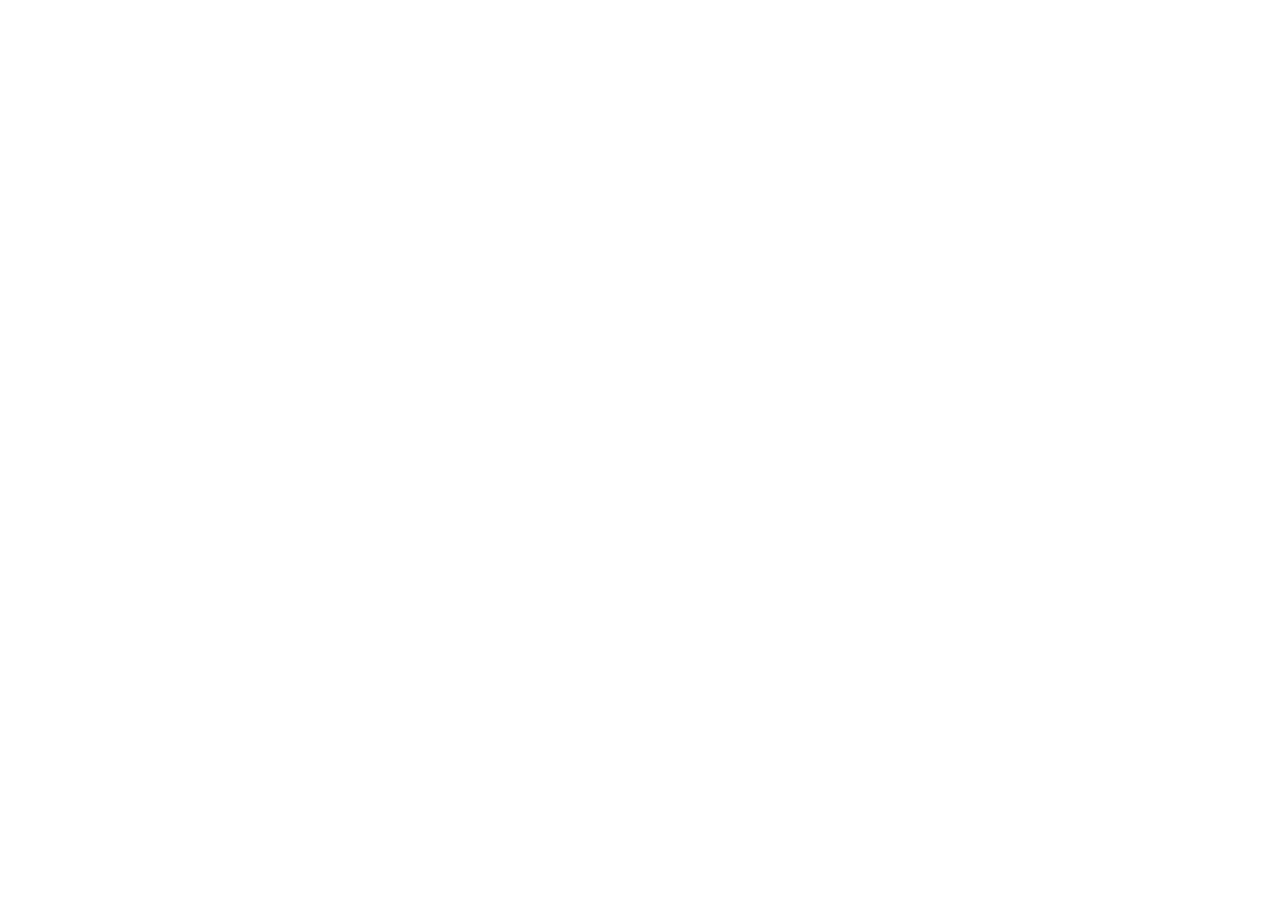
==== welcome.html @ d21d1979 "projects listed in readme; initial files created" ====
<!DOCTYPE html>
<html lang="en">
<head>
  <meta charset="UTF-8">
  <meta name="viewport" content="width=device-width, initial-scale=1.0">
  <meta http-equiv="X-UA-Compatible" content="ie=edge">
  <!-- GOOGLE FONTS -->
  <link href="https://fonts.googleapis.com/css?family=Crete+Round|Francois+One|Quicksand|Righteous|Titillium+Web&display=swap" rel="stylesheet">
  <!-- BOOTSTRAP CDN -->
  <!-- CSS LINK -->
  <link rel="stylesheet" href="./assets/css/welcome.css">
  <title>Welcome Email</title>
</head>
<body>
  
</body>
</html>
---- assets/css/welcome.css ----
/* 
font-family: 'Titillium Web', sans-serif;
font-family: 'Quicksand', sans-serif;
font-family: 'Righteous', cursive;
font-family: 'Crete Round', serif;
font-family: 'Francois One', sans-serif;
*/
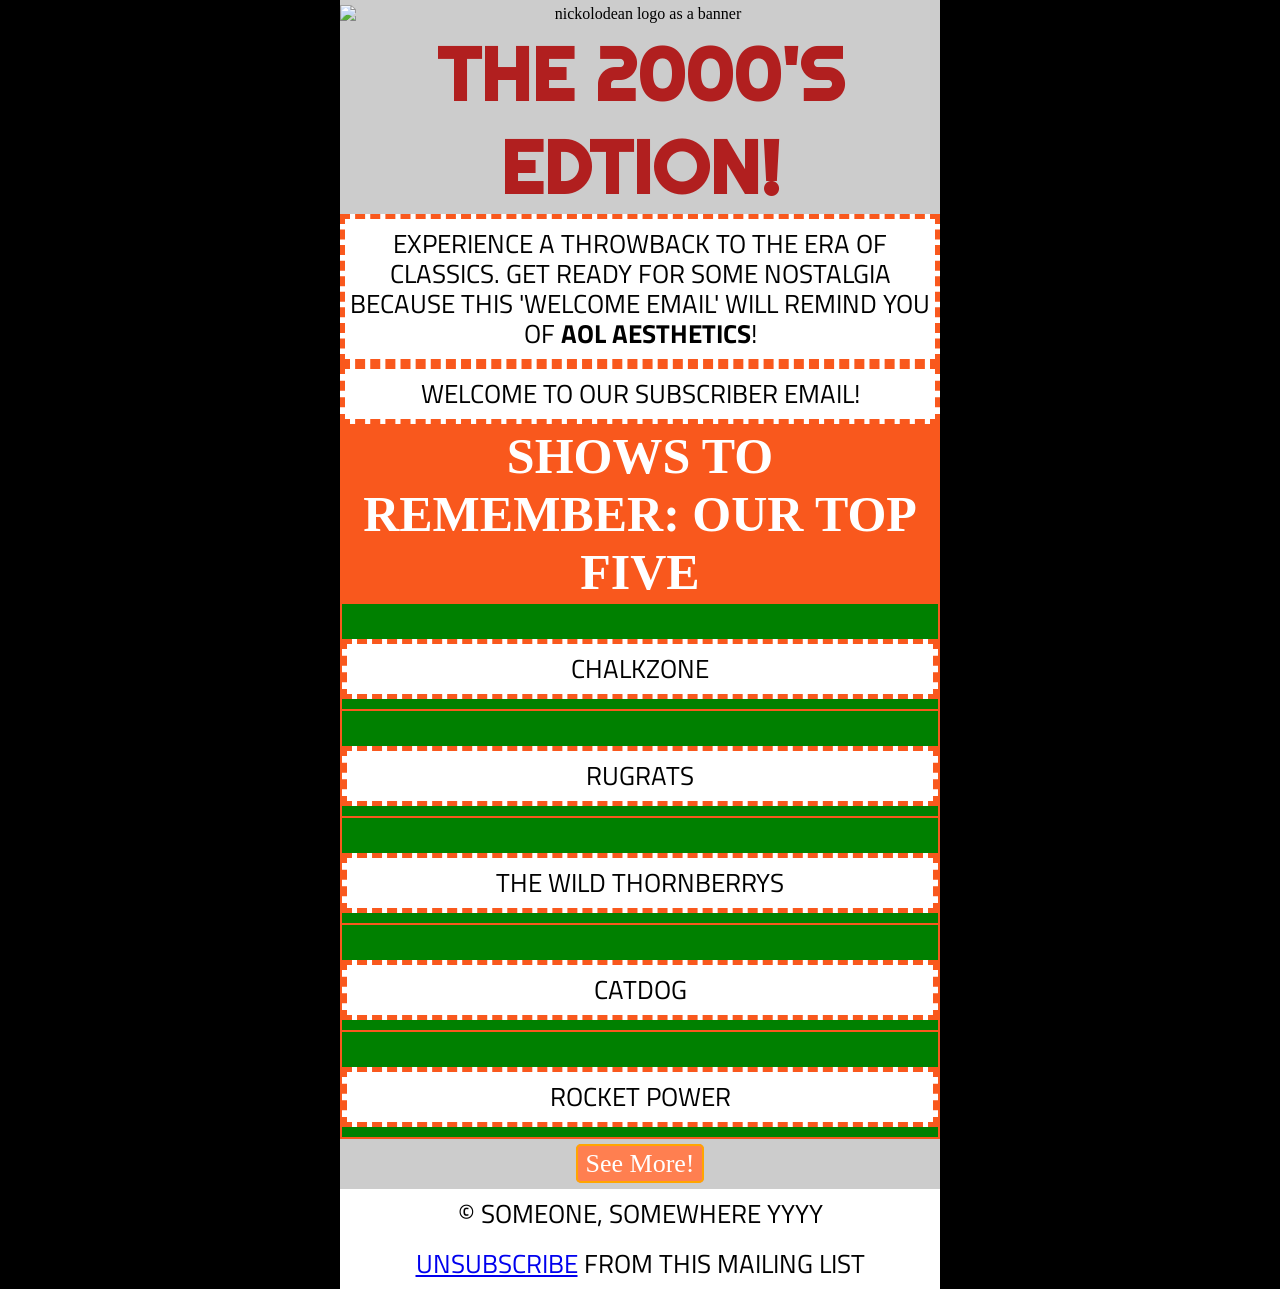
==== commit ae6e70a0: "deleted css folder; dont need it AT ALL; finished the 2000s themed welcome to subscription email; ve" ====
--- a/welcome.html
+++ b/welcome.html
@@ -1,17 +1,174 @@
 <!DOCTYPE html>
 <html lang="en">
-<head>
-  <meta charset="UTF-8">
-  <meta name="viewport" content="width=device-width, initial-scale=1.0">
-  <meta http-equiv="X-UA-Compatible" content="ie=edge">
-  <!-- GOOGLE FONTS -->
-  <link href="https://fonts.googleapis.com/css?family=Crete+Round|Francois+One|Quicksand|Righteous|Titillium+Web&display=swap" rel="stylesheet">
-  <!-- BOOTSTRAP CDN -->
-  <!-- CSS LINK -->
-  <link rel="stylesheet" href="./assets/css/welcome.css">
-  <title>Welcome Email</title>
-</head>
-<body>
-  
-</body>
-</html>+  <head>
+    <meta charset="UTF-8" />
+    <meta name="viewport" content="width=device-width, initial-scale=1.0" />
+    <meta http-equiv="X-UA-Compatible" content="ie=edge" />
+    <!-- GOOGLE FONTS -->
+    <link
+      href="https://fonts.googleapis.com/css?family=Crete+Round|Francois+One|Quicksand|Righteous|Titillium+Web&display=swap"
+      rel="stylesheet"
+    />
+    <!-- INTERNAL CSS -->
+    <!-- <style>
+       NEEDS TO BE INLINE FOR THE STYLES TO GO THROUGH BROWSER STYLES
+        font-family: 'Titillium Web', sans-serif;
+        font-family: 'Quicksand', sans-serif;
+        font-family: 'Righteous', cursive;
+        font-family: 'Crete Round', serif;
+        font-family: 'Francois One', sans-serif;
+      
+    </style> -->
+    <title>Welcome Email</title>
+  </head>
+  <body style="margin: 0; padding: 0;">
+    <div style="background-color: #000;">
+      <div
+        style="margin: 0 auto; max-width: 600px; text-align: center; background: #ccc;"
+      >
+        <img
+          src="https://encrypted-tbn0.gstatic.com/images?q=tbn:ANd9GcTs7rCmQsw_VnTgcOGHDOI1DCGkFRhTqVMasxCBwdJOEnhPU3yDyQ"
+          alt="nickolodean logo as a banner"
+          style="display: block; max-width: 100%; padding: 5px 0"
+          width="600px"
+        />
+        <h1
+          style="color: #b11f1f; font-family: 'Righteous', cursive; font-size: 74px; margin: 0; text-transform: uppercase;"
+        >
+          The 2000's Edtion!
+        </h1>
+        <p
+          style="background: #fff; color: #000; font-family: 'Titillium Web', sans-serif; font-size: 26px; line-height: 30px; margin: 0; padding: 10px 0; text-transform: uppercase; border: 5px dashed #f9581d;"
+        >
+          Experience a throwback to the era of classics. Get ready for some
+          nostalgia because this 'Welcome Email' will remind you of
+          <strong>aol aesthetics</strong>!
+        </p>
+        <p
+          style="background: #fff; color: #000; font-family: 'Titillium Web', sans-serif; font-size: 26px; line-height: 30px; margin: 0; padding: 10px 0; text-transform: uppercase; border: 5px dashed #f9581d;"
+        >
+          Welcome to our subscriber email!
+        </p>
+      </div>
+
+      <table
+        style="margin: 0 auto; max-width: 600px; text-align: center; background: #f9581d"
+      >
+        <thead
+          style="margin: 0; text-transform: uppercase; color: #fff; width: 100%;"
+        >
+          <tr>
+            <th style="color: #fff; font-size: 50px; margin: 0;">
+              Shows To Remember: Our Top Five
+            </th>
+          </tr>
+        </thead>
+
+        <tbody style="margin: 0 auto; background: #ccc">
+          <tr>
+            <td
+              style="background: green; color:#f9581d; font-size: 26px; line-height: 25px; margin: 0; padding: 10px 0; text-transform:uppercase;"
+            >
+              <img
+                src="https://encrypted-tbn0.gstatic.com/images?q=tbn:ANd9GcRMO8uE9bSY2fwGgAPbqNVoYUjJSWpNmBR2HJV5bcbzPgg-i13fCQ"
+                alt=""
+              />
+
+              <p
+                style="background: #fff; color: #000; font-family: 'Titillium Web', sans-serif; font-size: 26px; line-height: 30px; margin: 0; padding: 10px 0; text-transform: uppercase; border: 5px dashed #f9581d;"
+              >
+                ChalkZone
+              </p>
+            </td>
+          </tr>
+          <tr>
+            <td
+              style="background: green; color:#f9581d; font-size: 26px; line-height: 25px; margin: 0; padding: 10px 0; text-transform:uppercase;"
+            >
+              <img
+                src="https://encrypted-tbn0.gstatic.com/images?q=tbn:ANd9GcRQQwOoVauSeisz5XpnMQNrEQklDikQaesd0bi2wwO2FgrPtRjd"
+                alt=""
+              />
+              <p
+                style="background: #fff; color: #000; font-family: 'Titillium Web', sans-serif; font-size: 26px; line-height: 30px; margin: 0; padding: 10px 0; text-transform: uppercase; border: 5px dashed #f9581d;"
+              >
+                Rugrats
+              </p>
+            </td>
+          </tr>
+          <tr>
+            <td
+              style="background: green; color:#f9581d; font-size: 26px; line-height: 25px; margin: 0; padding: 10px 0; text-transform:uppercase;"
+            >
+              <img
+                src="https://encrypted-tbn0.gstatic.com/images?q=tbn:ANd9GcRm5M1Izif9CcUf9qN7DfvsRJtFQ77zy8tn_82OrzYI_upBpK3d"
+                alt=""
+              />
+              <p
+                style="background: #fff; color: #000; font-family: 'Titillium Web', sans-serif; font-size: 26px; line-height: 30px; margin: 0; padding: 10px 0; text-transform: uppercase; border: 5px dashed #f9581d;"
+              >
+                The Wild Thornberrys
+              </p>
+            </td>
+          </tr>
+          <tr>
+            <td
+              style="background: green; color:#f9581d; font-size: 26px; line-height: 25px; margin: 0; padding: 10px 0; text-transform:uppercase;"
+            >
+              <img
+                src="https://encrypted-tbn0.gstatic.com/images?q=tbn:ANd9GcTkPj7knDuA5YHpPYsdFXpoW3KEWO99i1LLGZG-qhnWxduyOow4"
+                alt=""
+              />
+              <p
+                style="background: #fff; color: #000; font-family: 'Titillium Web', sans-serif; font-size: 26px; line-height: 30px; margin: 0; padding: 10px 0; text-transform: uppercase; border: 5px dashed #f9581d;"
+              >
+                CatDog
+              </p>
+            </td>
+          </tr>
+          <tr>
+            <td
+              style="background: green; color:#f9581d; font-size: 26px; line-height: 25px; margin: 0; padding: 10px 0; text-transform:uppercase;"
+            >
+              <img
+                src="https://encrypted-tbn0.gstatic.com/images?q=tbn:ANd9GcQFqihA38-TyV8LIiP_eAME-ebt9JYND73vDd_hJInYF9l4K2g8vg"
+                alt=""
+              />
+              <p
+                style="background: #fff; color: #000; font-family: 'Titillium Web', sans-serif; font-size: 26px; line-height: 30px; margin: 0; padding: 10px 0; text-transform: uppercase; border: 5px dashed #f9581d;"
+              >
+                Rocket Power
+              </p>
+            </td>
+          </tr>
+        </tbody>
+      </table>
+
+      <div
+        style="margin: 0 auto; max-width: 600px; text-align: center; background: #ccc; padding: 10px 0;"
+      >
+        <a
+          href="https://www.nick.com/"
+          class="btn btn-primary"
+          style="text-decoration: none; font-size: 26px; color: #fff; background: coral; border: 2px solid orange; border-radius: 5px; padding: 3px 7px;"
+          >See More!</a
+        >
+      </div>
+
+      <div
+        style="margin: 0 auto; max-width: 600px; text-align: center; background: #ccc;"
+      >
+        <p
+          style="background: #fff; color: #000; font-family: 'Titillium Web', sans-serif; font-size: 26px; line-height: 30px; margin: 0; padding: 10px 0; text-transform: uppercase;"
+        >
+          © Someone, Somewhere YYYY
+        </p>
+        <p
+          style="background: #fff; color: #000; font-family: 'Titillium Web', sans-serif; font-size: 26px; line-height: 30px; margin: 0; padding: 10px 0; text-transform: uppercase;"
+        >
+          <a href="#">Unsubscribe</a> from this mailing list
+        </p>
+      </div>
+    </div>
+  </body>
+</html>
